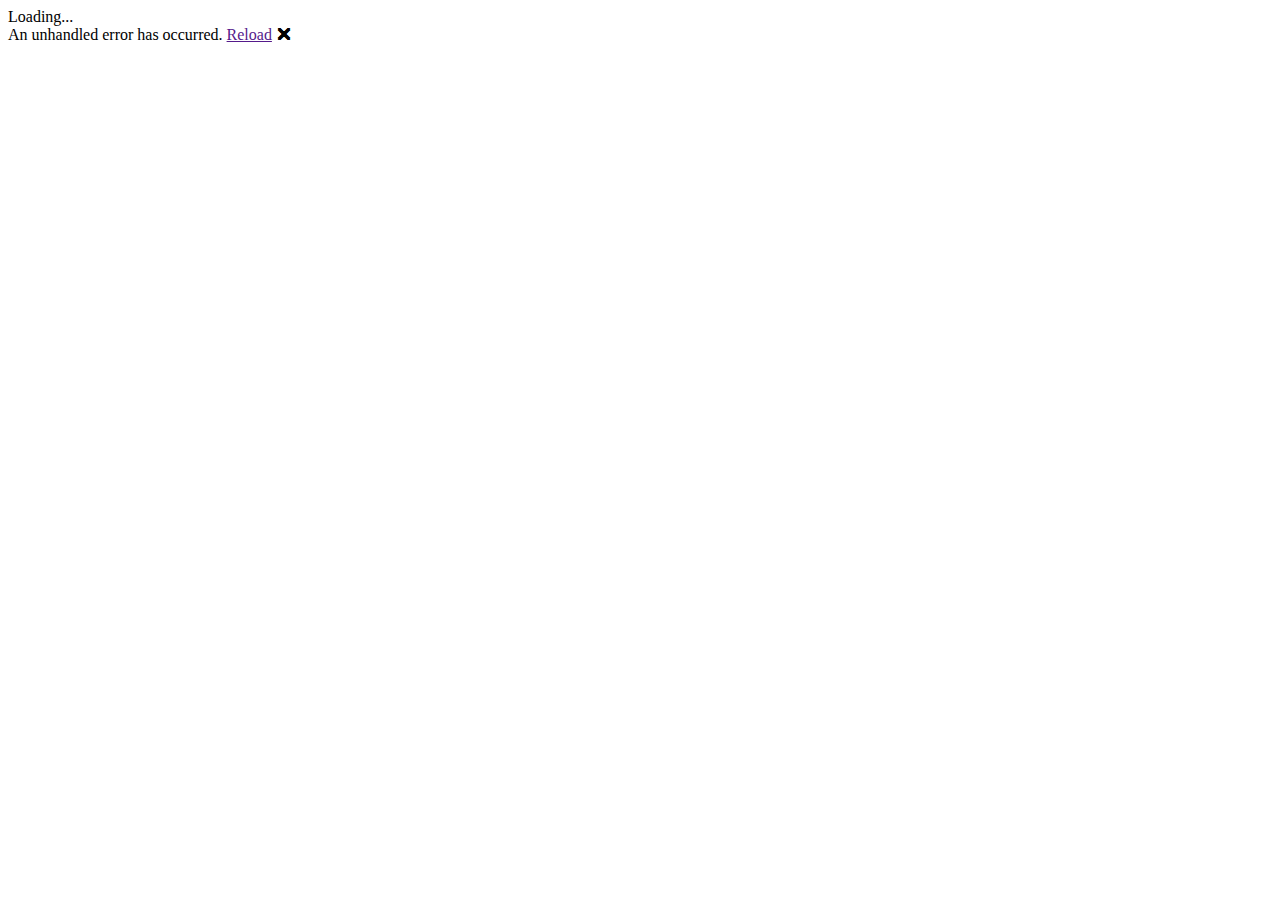
==== ProPWAShop.Web/ProPWAShop.Web.Client/wwwroot/index.html @ 5d2e7172 "AddSecondaryLibraries" ====
<!DOCTYPE html>
<html>

<head>
    <meta charset="utf-8" />
    <meta name="viewport" content="width=device-width, initial-scale=1.0, maximum-scale=1.0, user-scalable=no" />
    <title>PWAShop.Web.Client</title>
    <base href="/" />
    <link href="css/bootstrap/bootstrap.min.css" rel="stylesheet" />
    <link href="css/app.css" rel="stylesheet" />
    <link href="manifest.json" rel="manifest" />
    <link rel="apple-touch-icon" sizes="512x512" href="icon-512.png" />
</head>

<body>
    <app>Loading...</app>

    <div id="blazor-error-ui">
        An unhandled error has occurred.
        <a href="" class="reload">Reload</a>
        <a class="dismiss">🗙</a>
    </div>
    <script src="_framework/blazor.webassembly.js"></script>
    <script>navigator.serviceWorker.register('service-worker.js');</script>
</body>

</html>
---- ProPWAShop.Web/ProPWAShop.Web.Client/wwwroot/css/app.css ----
﻿@import url('open-iconic/font/css/open-iconic-bootstrap.min.css');

html, body {
    font-family: 'Helvetica Neue', Helvetica, Arial, sans-serif;
}

a, .btn-link {
    color: #0366d6;
}

.btn-primary {
    color: #fff;
    background-color: #1b6ec2;
    border-color: #1861ac;
}

app {
    position: relative;
    display: flex;
    flex-direction: column;
}

.top-row {
    height: 3.5rem;
    display: flex;
    align-items: center;
}

.main {
    flex: 1;
}

    .main .top-row {
        background-color: #f7f7f7;
        border-bottom: 1px solid #d6d5d5;
        justify-content: flex-end;
    }

        .main .top-row > a, .main .top-row .btn-link {
            white-space: nowrap;
            margin-left: 1.5rem;
        }

.main .top-row a:first-child {
    overflow: hidden;
    text-overflow: ellipsis;
}

.sidebar {
    background-image: linear-gradient(180deg, rgb(5, 39, 103) 0%, #3a0647 70%);
}

    .sidebar .top-row {
        background-color: rgba(0,0,0,0.4);
    }

    .sidebar .navbar-brand {
        font-size: 1.1rem;
    }

    .sidebar .oi {
        width: 2rem;
        font-size: 1.1rem;
        vertical-align: text-top;
        top: -2px;
    }

    .sidebar .nav-item {
        font-size: 0.9rem;
        padding-bottom: 0.5rem;
    }

        .sidebar .nav-item:first-of-type {
            padding-top: 1rem;
        }

        .sidebar .nav-item:last-of-type {
            padding-bottom: 1rem;
        }

        .sidebar .nav-item a {
            color: #d7d7d7;
            border-radius: 4px;
            height: 3rem;
            display: flex;
            align-items: center;
            line-height: 3rem;
        }

            .sidebar .nav-item a.active {
                background-color: rgba(255,255,255,0.25);
                color: white;
            }

            .sidebar .nav-item a:hover {
                background-color: rgba(255,255,255,0.1);
                color: white;
            }

.content {
    padding-top: 1.1rem;
}

.navbar-toggler {
    background-color: rgba(255, 255, 255, 0.1);
}

.valid.modified:not([type=checkbox]) {
    outline: 1px solid #26b050;
}

.invalid {
    outline: 1px solid red;
}

.validation-message {
    color: red;
}

#blazor-error-ui {
    background: lightyellow;
    bottom: 0;
    box-shadow: 0 -1px 2px rgba(0, 0, 0, 0.2);
    display: none;
    left: 0;
    padding: 0.6rem 1.25rem 0.7rem 1.25rem;
    position: fixed;
    width: 100%;
    z-index: 1000;
}

#blazor-error-ui .dismiss {
    cursor: pointer;
    position: absolute;
    right: 0.75rem;
    top: 0.5rem;
}

@media (max-width: 767.98px) {
    .main .top-row:not(.auth) {
        display: none;
    }

    .main .top-row.auth {
        justify-content: space-between;
    }

    .main .top-row a, .main .top-row .btn-link {
        margin-left: 0;
    }
}

@media (min-width: 768px) {
    app {
        flex-direction: row;
    }

    .sidebar {
        width: 250px;
        height: 100vh;
        position: sticky;
        top: 0;
    }

    .main .top-row {
        position: sticky;
        top: 0;
    }

    .main > div {
        padding-left: 2rem !important;
        padding-right: 1.5rem !important;
    }

    .navbar-toggler {
        display: none;
    }

    .sidebar .collapse {
        /* Never collapse the sidebar for wide screens */
        display: block;
    }
}
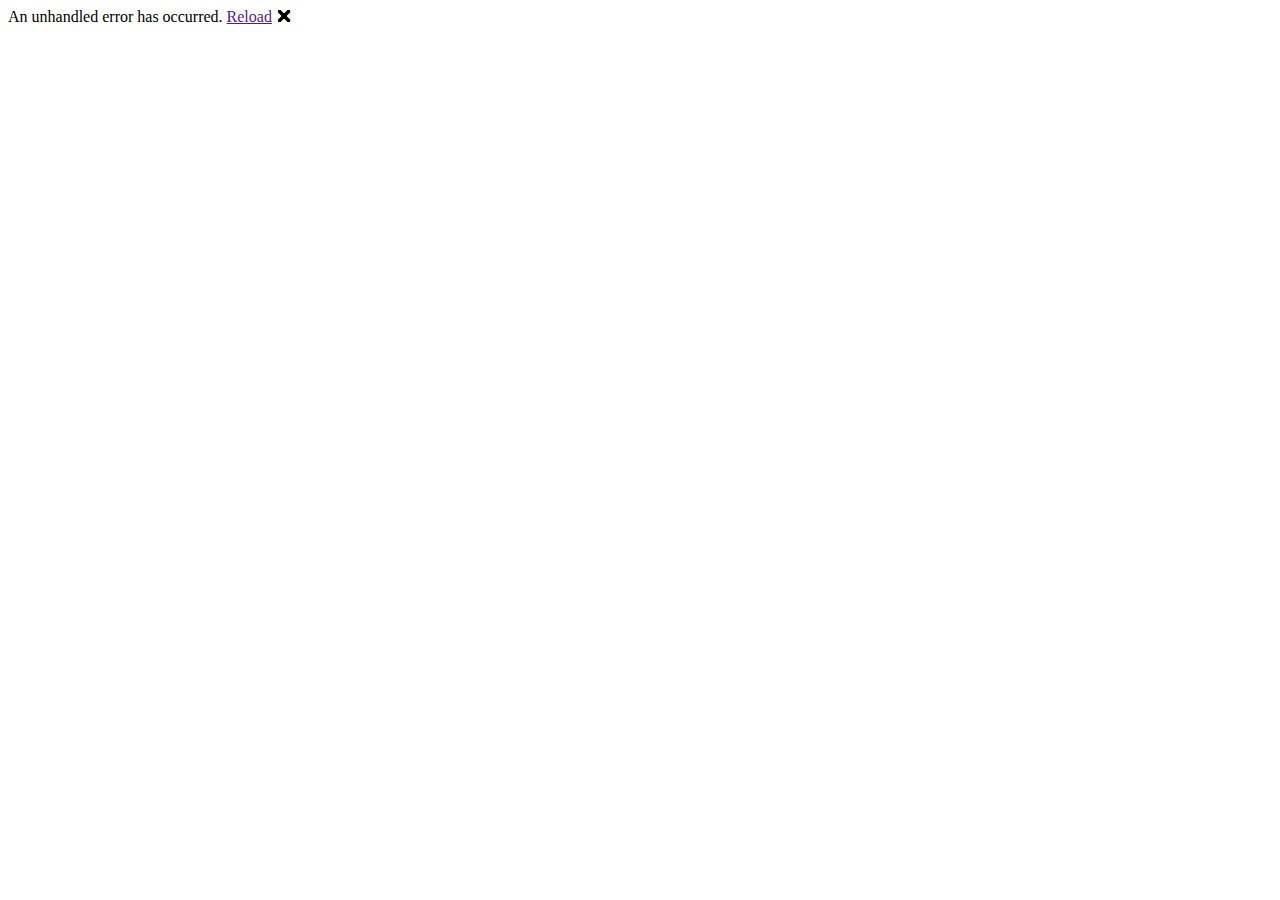
==== commit 144b8242: "Add Client" ====
--- a/ProPWAShop.Web/ProPWAShop.Web.Client/wwwroot/index.html
+++ b/ProPWAShop.Web/ProPWAShop.Web.Client/wwwroot/index.html
@@ -1,27 +1,57 @@
-<!DOCTYPE html>
+﻿<!DOCTYPE html>
 <html>
 
 <head>
     <meta charset="utf-8" />
+    <meta http-equiv="pragma" content="no-cache">
+    <meta http-equiv="cache-control" content="max-age=604800">
     <meta name="viewport" content="width=device-width, initial-scale=1.0, maximum-scale=1.0, user-scalable=no" />
-    <title>PWAShop.Web.Client</title>
+
+    <title>ProPWAShop</title>
+
+    <meta property="og:title" content="Купить семена овощей в Донецке ДНР.">
+    <meta property="og:site_name" content="Semky.ru">
+    <meta property="og:type" content="website">
+    <meta property="og:url" content="https://Semky.ru">
+    <meta property="og:description" content="Купить семена овощей в Донецке ДНР. Помидор, огурец, капуста,  бесплатная доставка, скидки. F1 Bejo, Манул, Гера">
+    <meta property="og:image" content="https://Semky.ru/icon-1024.png">
+
     <base href="/" />
-    <link href="css/bootstrap/bootstrap.min.css" rel="stylesheet" />
-    <link href="css/app.css" rel="stylesheet" />
+    <!--<script async="" src="https://www.google-analytics.com/analytics.js"></script>
+    <script type="text/javascript" async="" src="https://mc.yandex.ru/metrika/watch.js"></script>-->
+    <link href="css/bootstrap.css" rel="stylesheet" type="text/css" />
+    <link href="fonts/fontawesome/css/all.min.css" type="text/css" rel="stylesheet" />
+    <link href="css/ui.css" rel="stylesheet" type="text/css" />
+    <link href="css/loader.css" rel="stylesheet" type="text/css" />
+    <link href="css/responsive.css" rel="stylesheet" type="text/css" media="only screen and (max-width: 1200px)" />
+    <link href="_content/Blazored.Toast/blazored-toast.min.css" rel="stylesheet" />
+
     <link href="manifest.json" rel="manifest" />
-    <link rel="apple-touch-icon" sizes="512x512" href="icon-512.png" />
+    <link rel="apple-touch-icon" sizes="512x512" href="icon-1024.png" />
 </head>
 
 <body>
-    <app>Loading...</app>
+    <app>
+        <div class="loader-mask">
+            <div class="loader">
+                <div></div>
+                <div></div>
+            </div>
+        </div>
+    </app>
 
     <div id="blazor-error-ui">
         An unhandled error has occurred.
         <a href="" class="reload">Reload</a>
         <a class="dismiss">🗙</a>
     </div>
-    <script src="_framework/blazor.webassembly.js"></script>
+
+    <script src="_framework/blazor.webassembly.js" type="text/javascript"></script>
+    <script src="js/jquery-2.0.0.min.js" type="text/javascript"></script>
+    <script src="js/bootstrap.bundle.min.js" type="text/javascript"></script>
+    <script src="js/script.js" type="text/javascript"></script>
     <script>navigator.serviceWorker.register('service-worker.js');</script>
+
 </body>
 
 </html>
--- a/ProPWAShop.Web/ProPWAShop.Web.Client/wwwroot/fonts/fontawesome/css/all.min.css
+++ b/ProPWAShop.Web/ProPWAShop.Web.Client/wwwroot/fonts/fontawesome/css/all.min.css
@@ -0,0 +1,5 @@
+/*!
+ * Font Awesome Free 5.8.2 by @fontawesome - https://fontawesome.com
+ * License - https://fontawesome.com/license/free (Icons: CC BY 4.0, Fonts: SIL OFL 1.1, Code: MIT License)
+ */
+.fa,.fab,.fal,.far,.fas{-moz-osx-font-smoothing:grayscale;-webkit-font-smoothing:antialiased;display:inline-block;font-style:normal;font-variant:normal;text-rendering:auto;line-height:1}.fa-lg{font-size:1.33333em;line-height:.75em;vertical-align:-.0667em}.fa-xs{font-size:.75em}.fa-sm{font-size:.875em}.fa-1x{font-size:1em}.fa-2x{font-size:2em}.fa-3x{font-size:3em}.fa-4x{font-size:4em}.fa-5x{font-size:5em}.fa-6x{font-size:6em}.fa-7x{font-size:7em}.fa-8x{font-size:8em}.fa-9x{font-size:9em}.fa-10x{font-size:10em}.fa-fw{text-align:center;width:1.25em}.fa-ul{list-style-type:none;margin-left:2.5em;padding-left:0}.fa-ul>li{position:relative}.fa-li{left:-2em;position:absolute;text-align:center;width:2em;line-height:inherit}.fa-border{border:.08em solid #eee;border-radius:.1em;padding:.2em .25em .15em}.fa-pull-left{float:left}.fa-pull-right{float:right}.fa.fa-pull-left,.fab.fa-pull-left,.fal.fa-pull-left,.far.fa-pull-left,.fas.fa-pull-left{margin-right:.3em}.fa.fa-pull-right,.fab.fa-pull-right,.fal.fa-pull-right,.far.fa-pull-right,.fas.fa-pull-right{margin-left:.3em}.fa-spin{animation:fa-spin 2s infinite linear}.fa-pulse{animation:fa-spin 1s infinite steps(8)}@keyframes fa-spin{0%{transform:rotate(0deg)}to{transform:rotate(1turn)}}.fa-rotate-90{-ms-filter:"progid:DXImageTransform.Microsoft.BasicImage(rotation=1)";transform:rotate(90deg)}.fa-rotate-180{-ms-filter:"progid:DXImageTransform.Microsoft.BasicImage(rotation=2)";transform:rotate(180deg)}.fa-rotate-270{-ms-filter:"progid:DXImageTransform.Microsoft.BasicImage(rotation=3)";transform:rotate(270deg)}.fa-flip-horizontal{-ms-filter:"progid:DXImageTransform.Microsoft.BasicImage(rotation=0, mirror=1)";transform:scaleX(-1)}.fa-flip-vertical{transform:scaleY(-1)}.fa-flip-both,.fa-flip-horizontal.fa-flip-vertical,.fa-flip-vertical{-ms-filter:"progid:DXImageTransform.Microsoft.BasicImage(rotation=2, mirror=1)"}.fa-flip-both,.fa-flip-horizontal.fa-flip-vertical{transform:scale(-1)}:root .fa-flip-both,:root .fa-flip-horizontal,:root .fa-flip-vertical,:root .fa-rotate-90,:root .fa-rotate-180,:root .fa-rotate-270{filter:none}.fa-stack{display:inline-block;height:2em;line-height:2em;position:relative;vertical-align:middle;width:2.5em}.fa-stack-1x,.fa-stack-2x{left:0;position:absolute;text-align:center;width:100%}.fa-stack-1x{line-height:inherit}.fa-stack-2x{font-size:2em}.fa-inverse{color:#fff}.fa-500px:before{content:"\f26e"}.fa-accessible-icon:before{content:"\f368"}.fa-accusoft:before{content:"\f369"}.fa-acquisitions-incorporated:before{content:"\f6af"}.fa-ad:before{content:"\f641"}.fa-address-book:before{content:"\f2b9"}.fa-address-card:before{content:"\f2bb"}.fa-adjust:before{content:"\f042"}.fa-adn:before{content:"\f170"}.fa-adobe:before{content:"\f778"}.fa-adversal:before{content:"\f36a"}.fa-affiliatetheme:before{content:"\f36b"}.fa-air-freshener:before{content:"\f5d0"}.fa-airbnb:before{content:"\f834"}.fa-algolia:before{content:"\f36c"}.fa-align-center:before{content:"\f037"}.fa-align-justify:before{content:"\f039"}.fa-align-left:before{content:"\f036"}.fa-align-right:before{content:"\f038"}.fa-alipay:before{content:"\f642"}.fa-allergies:before{content:"\f461"}.fa-amazon:before{content:"\f270"}.fa-amazon-pay:before{content:"\f42c"}.fa-ambulance:before{content:"\f0f9"}.fa-american-sign-language-interpreting:before{content:"\f2a3"}.fa-amilia:before{content:"\f36d"}.fa-anchor:before{content:"\f13d"}.fa-android:before{content:"\f17b"}.fa-angellist:before{content:"\f209"}.fa-angle-double-down:before{content:"\f103"}.fa-angle-double-left:before{content:"\f100"}.fa-angle-double-right:before{content:"\f101"}.fa-angle-double-up:before{content:"\f102"}.fa-angle-down:before{content:"\f107"}.fa-angle-left:before{content:"\f104"}.fa-angle-right:before{content:"\f105"}.fa-angle-up:before{content:"\f106"}.fa-angry:before{content:"\f556"}.fa-angrycreative:before{content:"\f36e"}.fa-angular:before{content:"\f420"}.fa-ankh:before{content:"\f644"}.fa-app-store:before{content:"\f36f"}.fa-app-store-ios:before{content:"\f370"}.fa-apper:before{content:"\f371"}.fa-apple:before{content:"\f179"}.fa-apple-alt:before{content:"\f5d1"}.fa-apple-pay:before{content:"\f415"}.fa-archive:before{content:"\f187"}.fa-archway:before{content:"\f557"}.fa-arrow-alt-circle-down:before{content:"\f358"}.fa-arrow-alt-circle-left:before{content:"\f359"}.fa-arrow-alt-circle-right:before{content:"\f35a"}.fa-arrow-alt-circle-up:before{content:"\f35b"}.fa-arrow-circle-down:before{content:"\f0ab"}.fa-arrow-circle-left:before{content:"\f0a8"}.fa-arrow-circle-right:before{content:"\f0a9"}.fa-arrow-circle-up:before{content:"\f0aa"}.fa-arrow-down:before{content:"\f063"}.fa-arrow-left:before{content:"\f060"}.fa-arrow-right:before{content:"\f061"}.fa-arrow-up:before{content:"\f062"}.fa-arrows-alt:before{content:"\f0b2"}.fa-arrows-alt-h:before{content:"\f337"}.fa-arrows-alt-v:before{content:"\f338"}.fa-artstation:before{content:"\f77a"}.fa-assistive-listening-systems:before{content:"\f2a2"}.fa-asterisk:before{content:"\f069"}.fa-asymmetrik:before{content:"\f372"}.fa-at:before{content:"\f1fa"}.fa-atlas:before{content:"\f558"}.fa-atlassian:before{content:"\f77b"}.fa-atom:before{content:"\f5d2"}.fa-audible:before{content:"\f373"}.fa-audio-description:before{content:"\f29e"}.fa-autoprefixer:before{content:"\f41c"}.fa-avianex:before{content:"\f374"}.fa-aviato:before{content:"\f421"}.fa-award:before{content:"\f559"}.fa-aws:before{content:"\f375"}.fa-baby:before{content:"\f77c"}.fa-baby-carriage:before{content:"\f77d"}.fa-backspace:before{content:"\f55a"}.fa-backward:before{content:"\f04a"}.fa-bacon:before{content:"\f7e5"}.fa-balance-scale:before{content:"\f24e"}.fa-ban:before{content:"\f05e"}.fa-band-aid:before{content:"\f462"}.fa-bandcamp:before{content:"\f2d5"}.fa-barcode:before{content:"\f02a"}.fa-bars:before{content:"\f0c9"}.fa-baseball-ball:before{content:"\f433"}.fa-basketball-ball:before{content:"\f434"}.fa-bath:before{content:"\f2cd"}.fa-battery-empty:before{content:"\f244"}.fa-battery-full:before{content:"\f240"}.fa-battery-half:before{content:"\f242"}.fa-battery-quarter:before{content:"\f243"}.fa-battery-three-quarters:before{content:"\f241"}.fa-battle-net:before{content:"\f835"}.fa-bed:before{content:"\f236"}.fa-beer:before{content:"\f0fc"}.fa-behance:before{content:"\f1b4"}.fa-behance-square:before{content:"\f1b5"}.fa-bell:before{content:"\f0f3"}.fa-bell-slash:before{content:"\f1f6"}.fa-bezier-curve:before{content:"\f55b"}.fa-bible:before{content:"\f647"}.fa-bicycle:before{content:"\f206"}.fa-bimobject:before{content:"\f378"}.fa-binoculars:before{content:"\f1e5"}.fa-biohazard:before{content:"\f780"}.fa-birthday-cake:before{content:"\f1fd"}.fa-bitbucket:before{content:"\f171"}.fa-bitcoin:before{content:"\f379"}.fa-bity:before{content:"\f37a"}.fa-black-tie:before{content:"\f27e"}.fa-blackberry:before{content:"\f37b"}.fa-blender:before{content:"\f517"}.fa-blender-phone:before{content:"\f6b6"}.fa-blind:before{content:"\f29d"}.fa-blog:before{content:"\f781"}.fa-blogger:before{content:"\f37c"}.fa-blogger-b:before{content:"\f37d"}.fa-bluetooth:before{content:"\f293"}.fa-bluetooth-b:before{content:"\f294"}.fa-bold:before{content:"\f032"}.fa-bolt:before{content:"\f0e7"}.fa-bomb:before{content:"\f1e2"}.fa-bone:before{content:"\f5d7"}.fa-bong:before{content:"\f55c"}.fa-book:before{content:"\f02d"}.fa-book-dead:before{content:"\f6b7"}.fa-book-medical:before{content:"\f7e6"}.fa-book-open:before{content:"\f518"}.fa-book-reader:before{content:"\f5da"}.fa-bookmark:before{content:"\f02e"}.fa-bootstrap:before{content:"\f836"}.fa-bowling-ball:before{content:"\f436"}.fa-box:before{content:"\f466"}.fa-box-open:before{content:"\f49e"}.fa-boxes:before{content:"\f468"}.fa-braille:before{content:"\f2a1"}.fa-brain:before{content:"\f5dc"}.fa-bread-slice:before{content:"\f7ec"}.fa-briefcase:before{content:"\f0b1"}.fa-briefcase-medical:before{content:"\f469"}.fa-broadcast-tower:before{content:"\f519"}.fa-broom:before{content:"\f51a"}.fa-brush:before{content:"\f55d"}.fa-btc:before{content:"\f15a"}.fa-buffer:before{content:"\f837"}.fa-bug:before{content:"\f188"}.fa-building:before{content:"\f1ad"}.fa-bullhorn:before{content:"\f0a1"}.fa-bullseye:before{content:"\f140"}.fa-burn:before{content:"\f46a"}.fa-buromobelexperte:before{content:"\f37f"}.fa-bus:before{content:"\f207"}.fa-bus-alt:before{content:"\f55e"}.fa-business-time:before{content:"\f64a"}.fa-buysellads:before{content:"\f20d"}.fa-calculator:before{content:"\f1ec"}.fa-calendar:before{content:"\f133"}.fa-calendar-alt:before{content:"\f073"}.fa-calendar-check:before{content:"\f274"}.fa-calendar-day:before{content:"\f783"}.fa-calendar-minus:before{content:"\f272"}.fa-calendar-plus:before{content:"\f271"}.fa-calendar-times:before{content:"\f273"}.fa-calendar-week:before{content:"\f784"}.fa-camera:before{content:"\f030"}.fa-camera-retro:before{content:"\f083"}.fa-campground:before{content:"\f6bb"}.fa-canadian-maple-leaf:before{content:"\f785"}.fa-candy-cane:before{content:"\f786"}.fa-cannabis:before{content:"\f55f"}.fa-capsules:before{content:"\f46b"}.fa-car:before{content:"\f1b9"}.fa-car-alt:before{content:"\f5de"}.fa-car-battery:before{content:"\f5df"}.fa-car-crash:before{content:"\f5e1"}.fa-car-side:before{content:"\f5e4"}.fa-caret-down:before{content:"\f0d7"}.fa-caret-left:before{content:"\f0d9"}.fa-caret-right:before{content:"\f0da"}.fa-caret-square-down:before{content:"\f150"}.fa-caret-square-left:before{content:"\f191"}.fa-caret-square-right:before{content:"\f152"}.fa-caret-square-up:before{content:"\f151"}.fa-caret-up:before{content:"\f0d8"}.fa-carrot:before{content:"\f787"}.fa-cart-arrow-down:before{content:"\f218"}.fa-cart-plus:before{content:"\f217"}.fa-cash-register:before{content:"\f788"}.fa-cat:before{content:"\f6be"}.fa-cc-amazon-pay:before{content:"\f42d"}.fa-cc-amex:before{content:"\f1f3"}.fa-cc-apple-pay:before{content:"\f416"}.fa-cc-diners-club:before{content:"\f24c"}.fa-cc-discover:before{content:"\f1f2"}.fa-cc-jcb:before{content:"\f24b"}.fa-cc-mastercard:before{content:"\f1f1"}.fa-cc-paypal:before{content:"\f1f4"}.fa-cc-stripe:before{content:"\f1f5"}.fa-cc-visa:before{content:"\f1f0"}.fa-centercode:before{content:"\f380"}.fa-centos:before{content:"\f789"}.fa-certificate:before{content:"\f0a3"}.fa-chair:before{content:"\f6c0"}.fa-chalkboard:before{content:"\f51b"}.fa-chalkboard-teacher:before{content:"\f51c"}.fa-charging-station:before{content:"\f5e7"}.fa-chart-area:before{content:"\f1fe"}.fa-chart-bar:before{content:"\f080"}.fa-chart-line:before{content:"\f201"}.fa-chart-pie:before{content:"\f200"}.fa-check:before{content:"\f00c"}.fa-check-circle:before{content:"\f058"}.fa-check-double:before{content:"\f560"}.fa-check-square:before{content:"\f14a"}.fa-cheese:before{content:"\f7ef"}.fa-chess:before{content:"\f439"}.fa-chess-bishop:before{content:"\f43a"}.fa-chess-board:before{content:"\f43c"}.fa-chess-king:before{content:"\f43f"}.fa-chess-knight:before{content:"\f441"}.fa-chess-pawn:before{content:"\f443"}.fa-chess-queen:before{content:"\f445"}.fa-chess-rook:before{content:"\f447"}.fa-chevron-circle-down:before{content:"\f13a"}.fa-chevron-circle-left:before{content:"\f137"}.fa-chevron-circle-right:before{content:"\f138"}.fa-chevron-circle-up:before{content:"\f139"}.fa-chevron-down:before{content:"\f078"}.fa-chevron-left:before{content:"\f053"}.fa-chevron-right:before{content:"\f054"}.fa-chevron-up:before{content:"\f077"}.fa-child:before{content:"\f1ae"}.fa-chrome:before{content:"\f268"}.fa-chromecast:before{content:"\f838"}.fa-church:before{content:"\f51d"}.fa-circle:before{content:"\f111"}.fa-circle-notch:before{content:"\f1ce"}.fa-city:before{content:"\f64f"}.fa-clinic-medical:before{content:"\f7f2"}.fa-clipboard:before{content:"\f328"}.fa-clipboard-check:before{content:"\f46c"}.fa-clipboard-list:before{content:"\f46d"}.fa-clock:before{content:"\f017"}.fa-clone:before{content:"\f24d"}.fa-closed-captioning:before{content:"\f20a"}.fa-cloud:before{content:"\f0c2"}.fa-cloud-download-alt:before{content:"\f381"}.fa-cloud-meatball:before{content:"\f73b"}.fa-cloud-moon:before{content:"\f6c3"}.fa-cloud-moon-rain:before{content:"\f73c"}.fa-cloud-rain:before{content:"\f73d"}.fa-cloud-showers-heavy:before{content:"\f740"}.fa-cloud-sun:before{content:"\f6c4"}.fa-cloud-sun-rain:before{content:"\f743"}.fa-cloud-upload-alt:before{content:"\f382"}.fa-cloudscale:before{content:"\f383"}.fa-cloudsmith:before{content:"\f384"}.fa-cloudversify:before{content:"\f385"}.fa-cocktail:before{content:"\f561"}.fa-code:before{content:"\f121"}.fa-code-branch:before{content:"\f126"}.fa-codepen:before{content:"\f1cb"}.fa-codiepie:before{content:"\f284"}.fa-coffee:before{content:"\f0f4"}.fa-cog:before{content:"\f013"}.fa-cogs:before{content:"\f085"}.fa-coins:before{content:"\f51e"}.fa-columns:before{content:"\f0db"}.fa-comment:before{content:"\f075"}.fa-comment-alt:before{content:"\f27a"}.fa-comment-dollar:before{content:"\f651"}.fa-comment-dots:before{content:"\f4ad"}.fa-comment-medical:before{content:"\f7f5"}.fa-comment-slash:before{content:"\f4b3"}.fa-comments:before{content:"\f086"}.fa-comments-dollar:before{content:"\f653"}.fa-compact-disc:before{content:"\f51f"}.fa-compass:before{content:"\f14e"}.fa-compress:before{content:"\f066"}.fa-compress-arrows-alt:before{content:"\f78c"}.fa-concierge-bell:before{content:"\f562"}.fa-confluence:before{content:"\f78d"}.fa-connectdevelop:before{content:"\f20e"}.fa-contao:before{content:"\f26d"}.fa-cookie:before{content:"\f563"}.fa-cookie-bite:before{content:"\f564"}.fa-copy:before{content:"\f0c5"}.fa-copyright:before{content:"\f1f9"}.fa-couch:before{content:"\f4b8"}.fa-cpanel:before{content:"\f388"}.fa-creative-commons:before{content:"\f25e"}.fa-creative-commons-by:before{content:"\f4e7"}.fa-creative-commons-nc:before{content:"\f4e8"}.fa-creative-commons-nc-eu:before{content:"\f4e9"}.fa-creative-commons-nc-jp:before{content:"\f4ea"}.fa-creative-commons-nd:before{content:"\f4eb"}.fa-creative-commons-pd:before{content:"\f4ec"}.fa-creative-commons-pd-alt:before{content:"\f4ed"}.fa-creative-commons-remix:before{content:"\f4ee"}.fa-creative-commons-sa:before{content:"\f4ef"}.fa-creative-commons-sampling:before{content:"\f4f0"}.fa-creative-commons-sampling-plus:before{content:"\f4f1"}.fa-creative-commons-share:before{content:"\f4f2"}.fa-creative-commons-zero:before{content:"\f4f3"}.fa-credit-card:before{content:"\f09d"}.fa-critical-role:before{content:"\f6c9"}.fa-crop:before{content:"\f125"}.fa-crop-alt:before{content:"\f565"}.fa-cross:before{content:"\f654"}.fa-crosshairs:before{content:"\f05b"}.fa-crow:before{content:"\f520"}.fa-crown:before{content:"\f521"}.fa-crutch:before{content:"\f7f7"}.fa-css3:before{content:"\f13c"}.fa-css3-alt:before{content:"\f38b"}.fa-cube:before{content:"\f1b2"}.fa-cubes:before{content:"\f1b3"}.fa-cut:before{content:"\f0c4"}.fa-cuttlefish:before{content:"\f38c"}.fa-d-and-d:before{content:"\f38d"}.fa-d-and-d-beyond:before{content:"\f6ca"}.fa-dashcube:before{content:"\f210"}.fa-database:before{content:"\f1c0"}.fa-deaf:before{content:"\f2a4"}.fa-delicious:before{content:"\f1a5"}.fa-democrat:before{content:"\f747"}.fa-deploydog:before{content:"\f38e"}.fa-deskpro:before{content:"\f38f"}.fa-desktop:before{content:"\f108"}.fa-dev:before{content:"\f6cc"}.fa-deviantart:before{content:"\f1bd"}.fa-dharmachakra:before{content:"\f655"}.fa-dhl:before{content:"\f790"}.fa-diagnoses:before{content:"\f470"}.fa-diaspora:before{content:"\f791"}.fa-dice:before{content:"\f522"}.fa-dice-d20:before{content:"\f6cf"}.fa-dice-d6:before{content:"\f6d1"}.fa-dice-five:before{content:"\f523"}.fa-dice-four:before{content:"\f524"}.fa-dice-one:before{content:"\f525"}.fa-dice-six:before{content:"\f526"}.fa-dice-three:before{content:"\f527"}.fa-dice-two:before{content:"\f528"}.fa-digg:before{content:"\f1a6"}.fa-digital-ocean:before{content:"\f391"}.fa-digital-tachograph:before{content:"\f566"}.fa-directions:before{content:"\f5eb"}.fa-discord:before{content:"\f392"}.fa-discourse:before{content:"\f393"}.fa-divide:before{content:"\f529"}.fa-dizzy:before{content:"\f567"}.fa-dna:before{content:"\f471"}.fa-dochub:before{content:"\f394"}.fa-docker:before{content:"\f395"}.fa-dog:before{content:"\f6d3"}.fa-dollar-sign:before{content:"\f155"}.fa-dolly:before{content:"\f472"}.fa-dolly-flatbed:before{content:"\f474"}.fa-donate:before{content:"\f4b9"}.fa-door-closed:before{content:"\f52a"}.fa-door-open:before{content:"\f52b"}.fa-dot-circle:before{content:"\f192"}.fa-dove:before{content:"\f4ba"}.fa-download:before{content:"\f019"}.fa-draft2digital:before{content:"\f396"}.fa-drafting-compass:before{content:"\f568"}.fa-dragon:before{content:"\f6d5"}.fa-draw-polygon:before{content:"\f5ee"}.fa-dribbble:before{content:"\f17d"}.fa-dribbble-square:before{content:"\f397"}.fa-dropbox:before{content:"\f16b"}.fa-drum:before{content:"\f569"}.fa-drum-steelpan:before{content:"\f56a"}.fa-drumstick-bite:before{content:"\f6d7"}.fa-drupal:before{content:"\f1a9"}.fa-dumbbell:before{content:"\f44b"}.fa-dumpster:before{content:"\f793"}.fa-dumpster-fire:before{content:"\f794"}.fa-dungeon:before{content:"\f6d9"}.fa-dyalog:before{content:"\f399"}.fa-earlybirds:before{content:"\f39a"}.fa-ebay:before{content:"\f4f4"}.fa-edge:before{content:"\f282"}.fa-edit:before{content:"\f044"}.fa-egg:before{content:"\f7fb"}.fa-eject:before{content:"\f052"}.fa-elementor:before{content:"\f430"}.fa-ellipsis-h:before{content:"\f141"}.fa-ellipsis-v:before{content:"\f142"}.fa-ello:before{content:"\f5f1"}.fa-ember:before{content:"\f423"}.fa-empire:before{content:"\f1d1"}.fa-envelope:before{content:"\f0e0"}.fa-envelope-open:before{content:"\f2b6"}.fa-envelope-open-text:before{content:"\f658"}.fa-envelope-square:before{content:"\f199"}.fa-envira:before{content:"\f299"}.fa-equals:before{content:"\f52c"}.fa-eraser:before{content:"\f12d"}.fa-erlang:before{content:"\f39d"}.fa-ethereum:before{content:"\f42e"}.fa-ethernet:before{content:"\f796"}.fa-etsy:before{content:"\f2d7"}.fa-euro-sign:before{content:"\f153"}.fa-evernote:before{content:"\f839"}.fa-exchange-alt:before{content:"\f362"}.fa-exclamation:before{content:"\f12a"}.fa-exclamation-circle:before{content:"\f06a"}.fa-exclamation-triangle:before{content:"\f071"}.fa-expand:before{content:"\f065"}.fa-expand-arrows-alt:before{content:"\f31e"}.fa-expeditedssl:before{content:"\f23e"}.fa-external-link-alt:before{content:"\f35d"}.fa-external-link-square-alt:before{content:"\f360"}.fa-eye:before{content:"\f06e"}.fa-eye-dropper:before{content:"\f1fb"}.fa-eye-slash:before{content:"\f070"}.fa-facebook:before{content:"\f09a"}.fa-facebook-f:before{content:"\f39e"}.fa-facebook-messenger:before{content:"\f39f"}.fa-facebook-square:before{content:"\f082"}.fa-fantasy-flight-games:before{content:"\f6dc"}.fa-fast-backward:before{content:"\f049"}.fa-fast-forward:before{content:"\f050"}.fa-fax:before{content:"\f1ac"}.fa-feather:before{content:"\f52d"}.fa-feather-alt:before{content:"\f56b"}.fa-fedex:before{content:"\f797"}.fa-fedora:before{content:"\f798"}.fa-female:before{content:"\f182"}.fa-fighter-jet:before{content:"\f0fb"}.fa-figma:before{content:"\f799"}.fa-file:before{content:"\f15b"}.fa-file-alt:before{content:"\f15c"}.fa-file-archive:before{content:"\f1c6"}.fa-file-audio:before{content:"\f1c7"}.fa-file-code:before{content:"\f1c9"}.fa-file-contract:before{content:"\f56c"}.fa-file-csv:before{content:"\f6dd"}.fa-file-download:before{content:"\f56d"}.fa-file-excel:before{content:"\f1c3"}.fa-file-export:before{content:"\f56e"}.fa-file-image:before{content:"\f1c5"}.fa-file-import:before{content:"\f56f"}.fa-file-invoice:before{content:"\f570"}.fa-file-invoice-dollar:before{content:"\f571"}.fa-file-medical:before{content:"\f477"}.fa-file-medical-alt:before{content:"\f478"}.fa-file-pdf:before{content:"\f1c1"}.fa-file-powerpoint:before{content:"\f1c4"}.fa-file-prescription:before{content:"\f572"}.fa-file-signature:before{content:"\f573"}.fa-file-upload:before{content:"\f574"}.fa-file-video:before{content:"\f1c8"}.fa-file-word:before{content:"\f1c2"}.fa-fill:before{content:"\f575"}.fa-fill-drip:before{content:"\f576"}.fa-film:before{content:"\f008"}.fa-filter:before{content:"\f0b0"}.fa-fingerprint:before{content:"\f577"}.fa-fire:before{content:"\f06d"}.fa-fire-alt:before{content:"\f7e4"}.fa-fire-extinguisher:before{content:"\f134"}.fa-firefox:before{content:"\f269"}.fa-first-aid:before{content:"\f479"}.fa-first-order:before{content:"\f2b0"}.fa-first-order-alt:before{content:"\f50a"}.fa-firstdraft:before{content:"\f3a1"}.fa-fish:before{content:"\f578"}.fa-fist-raised:before{content:"\f6de"}.fa-flag:before{content:"\f024"}.fa-flag-checkered:before{content:"\f11e"}.fa-flag-usa:before{content:"\f74d"}.fa-flask:before{content:"\f0c3"}.fa-flickr:before{content:"\f16e"}.fa-flipboard:before{content:"\f44d"}.fa-flushed:before{content:"\f579"}.fa-fly:before{content:"\f417"}.fa-folder:before{content:"\f07b"}.fa-folder-minus:before{content:"\f65d"}.fa-folder-open:before{content:"\f07c"}.fa-folder-plus:before{content:"\f65e"}.fa-font:before{content:"\f031"}.fa-font-awesome:before{content:"\f2b4"}.fa-font-awesome-alt:before{content:"\f35c"}.fa-font-awesome-flag:before{content:"\f425"}.fa-font-awesome-logo-full:before{content:"\f4e6"}.fa-fonticons:before{content:"\f280"}.fa-fonticons-fi:before{content:"\f3a2"}.fa-football-ball:before{content:"\f44e"}.fa-fort-awesome:before{content:"\f286"}.fa-fort-awesome-alt:before{content:"\f3a3"}.fa-forumbee:before{content:"\f211"}.fa-forward:before{content:"\f04e"}.fa-foursquare:before{content:"\f180"}.fa-free-code-camp:before{content:"\f2c5"}.fa-freebsd:before{content:"\f3a4"}.fa-frog:before{content:"\f52e"}.fa-frown:before{content:"\f119"}.fa-frown-open:before{content:"\f57a"}.fa-fulcrum:before{content:"\f50b"}.fa-funnel-dollar:before{content:"\f662"}.fa-futbol:before{content:"\f1e3"}.fa-galactic-republic:before{content:"\f50c"}.fa-galactic-senate:before{content:"\f50d"}.fa-gamepad:before{content:"\f11b"}.fa-gas-pump:before{content:"\f52f"}.fa-gavel:before{content:"\f0e3"}.fa-gem:before{content:"\f3a5"}.fa-genderless:before{content:"\f22d"}.fa-get-pocket:before{content:"\f265"}.fa-gg:before{content:"\f260"}.fa-gg-circle:before{content:"\f261"}.fa-ghost:before{content:"\f6e2"}.fa-gift:before{content:"\f06b"}.fa-gifts:before{content:"\f79c"}.fa-git:before{content:"\f1d3"}.fa-git-alt:before{content:"\f841"}.fa-git-square:before{content:"\f1d2"}.fa-github:before{content:"\f09b"}.fa-github-alt:before{content:"\f113"}.fa-github-square:before{content:"\f092"}.fa-gitkraken:before{content:"\f3a6"}.fa-gitlab:before{content:"\f296"}.fa-gitter:before{content:"\f426"}.fa-glass-cheers:before{content:"\f79f"}.fa-glass-martini:before{content:"\f000"}.fa-glass-martini-alt:before{content:"\f57b"}.fa-glass-whiskey:before{content:"\f7a0"}.fa-glasses:before{content:"\f530"}.fa-glide:before{content:"\f2a5"}.fa-glide-g:before{content:"\f2a6"}.fa-globe:before{content:"\f0ac"}.fa-globe-africa:before{content:"\f57c"}.fa-globe-americas:before{content:"\f57d"}.fa-globe-asia:before{content:"\f57e"}.fa-globe-europe:before{content:"\f7a2"}.fa-gofore:before{content:"\f3a7"}.fa-golf-ball:before{content:"\f450"}.fa-goodreads:before{content:"\f3a8"}.fa-goodreads-g:before{content:"\f3a9"}.fa-google:before{content:"\f1a0"}.fa-google-drive:before{content:"\f3aa"}.fa-google-play:before{content:"\f3ab"}.fa-google-plus:before{content:"\f2b3"}.fa-google-plus-g:before{content:"\f0d5"}.fa-google-plus-square:before{content:"\f0d4"}.fa-google-wallet:before{content:"\f1ee"}.fa-gopuram:before{content:"\f664"}.fa-graduation-cap:before{content:"\f19d"}.fa-gratipay:before{content:"\f184"}.fa-grav:before{content:"\f2d6"}.fa-greater-than:before{content:"\f531"}.fa-greater-than-equal:before{content:"\f532"}.fa-grimace:before{content:"\f57f"}.fa-grin:before{content:"\f580"}.fa-grin-alt:before{content:"\f581"}.fa-grin-beam:before{content:"\f582"}.fa-grin-beam-sweat:before{content:"\f583"}.fa-grin-hearts:before{content:"\f584"}.fa-grin-squint:before{content:"\f585"}.fa-grin-squint-tears:before{content:"\f586"}.fa-grin-stars:before{content:"\f587"}.fa-grin-tears:before{content:"\f588"}.fa-grin-tongue:before{content:"\f589"}.fa-grin-tongue-squint:before{content:"\f58a"}.fa-grin-tongue-wink:before{content:"\f58b"}.fa-grin-wink:before{content:"\f58c"}.fa-grip-horizontal:before{content:"\f58d"}.fa-grip-lines:before{content:"\f7a4"}.fa-grip-lines-vertical:before{content:"\f7a5"}.fa-grip-vertical:before{content:"\f58e"}.fa-gripfire:before{content:"\f3ac"}.fa-grunt:before{content:"\f3ad"}.fa-guitar:before{content:"\f7a6"}.fa-gulp:before{content:"\f3ae"}.fa-h-square:before{content:"\f0fd"}.fa-hacker-news:before{content:"\f1d4"}.fa-hacker-news-square:before{content:"\f3af"}.fa-hackerrank:before{content:"\f5f7"}.fa-hamburger:before{content:"\f805"}.fa-hammer:before{content:"\f6e3"}.fa-hamsa:before{content:"\f665"}.fa-hand-holding:before{content:"\f4bd"}.fa-hand-holding-heart:before{content:"\f4be"}.fa-hand-holding-usd:before{content:"\f4c0"}.fa-hand-lizard:before{content:"\f258"}.fa-hand-middle-finger:before{content:"\f806"}.fa-hand-paper:before{content:"\f256"}.fa-hand-peace:before{content:"\f25b"}.fa-hand-point-down:before{content:"\f0a7"}.fa-hand-point-left:before{content:"\f0a5"}.fa-hand-point-right:before{content:"\f0a4"}.fa-hand-point-up:before{content:"\f0a6"}.fa-hand-pointer:before{content:"\f25a"}.fa-hand-rock:before{content:"\f255"}.fa-hand-scissors:before{content:"\f257"}.fa-hand-spock:before{content:"\f259"}.fa-hands:before{content:"\f4c2"}.fa-hands-helping:before{content:"\f4c4"}.fa-handshake:before{content:"\f2b5"}.fa-hanukiah:before{content:"\f6e6"}.fa-hard-hat:before{content:"\f807"}.fa-hashtag:before{content:"\f292"}.fa-hat-wizard:before{content:"\f6e8"}.fa-haykal:before{content:"\f666"}.fa-hdd:before{content:"\f0a0"}.fa-heading:before{content:"\f1dc"}.fa-headphones:before{content:"\f025"}.fa-headphones-alt:before{content:"\f58f"}.fa-headset:before{content:"\f590"}.fa-heart:before{content:"\f004"}.fa-heart-broken:before{content:"\f7a9"}.fa-heartbeat:before{content:"\f21e"}.fa-helicopter:before{content:"\f533"}.fa-highlighter:before{content:"\f591"}.fa-hiking:before{content:"\f6ec"}.fa-hippo:before{content:"\f6ed"}.fa-hips:before{content:"\f452"}.fa-hire-a-helper:before{content:"\f3b0"}.fa-history:before{content:"\f1da"}.fa-hockey-puck:before{content:"\f453"}.fa-holly-berry:before{content:"\f7aa"}.fa-home:before{content:"\f015"}.fa-hooli:before{content:"\f427"}.fa-hornbill:before{content:"\f592"}.fa-horse:before{content:"\f6f0"}.fa-horse-head:before{content:"\f7ab"}.fa-hospital:before{content:"\f0f8"}.fa-hospital-alt:before{content:"\f47d"}.fa-hospital-symbol:before{content:"\f47e"}.fa-hot-tub:before{content:"\f593"}.fa-hotdog:before{content:"\f80f"}.fa-hotel:before{content:"\f594"}.fa-hotjar:before{content:"\f3b1"}.fa-hourglass:before{content:"\f254"}.fa-hourglass-end:before{content:"\f253"}.fa-hourglass-half:before{content:"\f252"}.fa-hourglass-start:before{content:"\f251"}.fa-house-damage:before{content:"\f6f1"}.fa-houzz:before{content:"\f27c"}.fa-hryvnia:before{content:"\f6f2"}.fa-html5:before{content:"\f13b"}.fa-hubspot:before{content:"\f3b2"}.fa-i-cursor:before{content:"\f246"}.fa-ice-cream:before{content:"\f810"}.fa-icicles:before{content:"\f7ad"}.fa-id-badge:before{content:"\f2c1"}.fa-id-card:before{content:"\f2c2"}.fa-id-card-alt:before{content:"\f47f"}.fa-igloo:before{content:"\f7ae"}.fa-image:before{content:"\f03e"}.fa-images:before{content:"\f302"}.fa-imdb:before{content:"\f2d8"}.fa-inbox:before{content:"\f01c"}.fa-indent:before{content:"\f03c"}.fa-industry:before{content:"\f275"}.fa-infinity:before{content:"\f534"}.fa-info:before{content:"\f129"}.fa-info-circle:before{content:"\f05a"}.fa-instagram:before{content:"\f16d"}.fa-intercom:before{content:"\f7af"}.fa-internet-explorer:before{content:"\f26b"}.fa-invision:before{content:"\f7b0"}.fa-ioxhost:before{content:"\f208"}.fa-italic:before{content:"\f033"}.fa-itch-io:before{content:"\f83a"}.fa-itunes:before{content:"\f3b4"}.fa-itunes-note:before{content:"\f3b5"}.fa-java:before{content:"\f4e4"}.fa-jedi:before{content:"\f669"}.fa-jedi-order:before{content:"\f50e"}.fa-jenkins:before{content:"\f3b6"}.fa-jira:before{content:"\f7b1"}.fa-joget:before{content:"\f3b7"}.fa-joint:before{content:"\f595"}.fa-joomla:before{content:"\f1aa"}.fa-journal-whills:before{content:"\f66a"}.fa-js:before{content:"\f3b8"}.fa-js-square:before{content:"\f3b9"}.fa-jsfiddle:before{content:"\f1cc"}.fa-kaaba:before{content:"\f66b"}.fa-kaggle:before{content:"\f5fa"}.fa-key:before{content:"\f084"}.fa-keybase:before{content:"\f4f5"}.fa-keyboard:before{content:"\f11c"}.fa-keycdn:before{content:"\f3ba"}.fa-khanda:before{content:"\f66d"}.fa-kickstarter:before{content:"\f3bb"}.fa-kickstarter-k:before{content:"\f3bc"}.fa-kiss:before{content:"\f596"}.fa-kiss-beam:before{content:"\f597"}.fa-kiss-wink-heart:before{content:"\f598"}.fa-kiwi-bird:before{content:"\f535"}.fa-korvue:before{content:"\f42f"}.fa-landmark:before{content:"\f66f"}.fa-language:before{content:"\f1ab"}.fa-laptop:before{content:"\f109"}.fa-laptop-code:before{content:"\f5fc"}.fa-laptop-medical:before{content:"\f812"}.fa-laravel:before{content:"\f3bd"}.fa-lastfm:before{content:"\f202"}.fa-lastfm-square:before{content:"\f203"}.fa-laugh:before{content:"\f599"}.fa-laugh-beam:before{content:"\f59a"}.fa-laugh-squint:before{content:"\f59b"}.fa-laugh-wink:before{content:"\f59c"}.fa-layer-group:before{content:"\f5fd"}.fa-leaf:before{content:"\f06c"}.fa-leanpub:before{content:"\f212"}.fa-lemon:before{content:"\f094"}.fa-less:before{content:"\f41d"}.fa-less-than:before{content:"\f536"}.fa-less-than-equal:before{content:"\f537"}.fa-level-down-alt:before{content:"\f3be"}.fa-level-up-alt:before{content:"\f3bf"}.fa-life-ring:before{content:"\f1cd"}.fa-lightbulb:before{content:"\f0eb"}.fa-line:before{content:"\f3c0"}.fa-link:before{content:"\f0c1"}.fa-linkedin:before{content:"\f08c"}.fa-linkedin-in:before{content:"\f0e1"}.fa-linode:before{content:"\f2b8"}.fa-linux:before{content:"\f17c"}.fa-lira-sign:before{content:"\f195"}.fa-list:before{content:"\f03a"}.fa-list-alt:before{content:"\f022"}.fa-list-ol:before{content:"\f0cb"}.fa-list-ul:before{content:"\f0ca"}.fa-location-arrow:before{content:"\f124"}.fa-lock:before{content:"\f023"}.fa-lock-open:before{content:"\f3c1"}.fa-long-arrow-alt-down:before{content:"\f309"}.fa-long-arrow-alt-left:before{content:"\f30a"}.fa-long-arrow-alt-right:before{content:"\f30b"}.fa-long-arrow-alt-up:before{content:"\f30c"}.fa-low-vision:before{content:"\f2a8"}.fa-luggage-cart:before{content:"\f59d"}.fa-lyft:before{content:"\f3c3"}.fa-magento:before{content:"\f3c4"}.fa-magic:before{content:"\f0d0"}.fa-magnet:before{content:"\f076"}.fa-mail-bulk:before{content:"\f674"}.fa-mailchimp:before{content:"\f59e"}.fa-male:before{content:"\f183"}.fa-mandalorian:before{content:"\f50f"}.fa-map:before{content:"\f279"}.fa-map-marked:before{content:"\f59f"}.fa-map-marked-alt:before{content:"\f5a0"}.fa-map-marker:before{content:"\f041"}.fa-map-marker-alt:before{content:"\f3c5"}.fa-map-pin:before{content:"\f276"}.fa-map-signs:before{content:"\f277"}.fa-markdown:before{content:"\f60f"}.fa-marker:before{content:"\f5a1"}.fa-mars:before{content:"\f222"}.fa-mars-double:before{content:"\f227"}.fa-mars-stroke:before{content:"\f229"}.fa-mars-stroke-h:before{content:"\f22b"}.fa-mars-stroke-v:before{content:"\f22a"}.fa-mask:before{content:"\f6fa"}.fa-mastodon:before{content:"\f4f6"}.fa-maxcdn:before{content:"\f136"}.fa-medal:before{content:"\f5a2"}.fa-medapps:before{content:"\f3c6"}.fa-medium:before{content:"\f23a"}.fa-medium-m:before{content:"\f3c7"}.fa-medkit:before{content:"\f0fa"}.fa-medrt:before{content:"\f3c8"}.fa-meetup:before{content:"\f2e0"}.fa-megaport:before{content:"\f5a3"}.fa-meh:before{content:"\f11a"}.fa-meh-blank:before{content:"\f5a4"}.fa-meh-rolling-eyes:before{content:"\f5a5"}.fa-memory:before{content:"\f538"}.fa-mendeley:before{content:"\f7b3"}.fa-menorah:before{content:"\f676"}.fa-mercury:before{content:"\f223"}.fa-meteor:before{content:"\f753"}.fa-microchip:before{content:"\f2db"}.fa-microphone:before{content:"\f130"}.fa-microphone-alt:before{content:"\f3c9"}.fa-microphone-alt-slash:before{content:"\f539"}.fa-microphone-slash:before{content:"\f131"}.fa-microscope:before{content:"\f610"}.fa-microsoft:before{content:"\f3ca"}.fa-minus:before{content:"\f068"}.fa-minus-circle:before{content:"\f056"}.fa-minus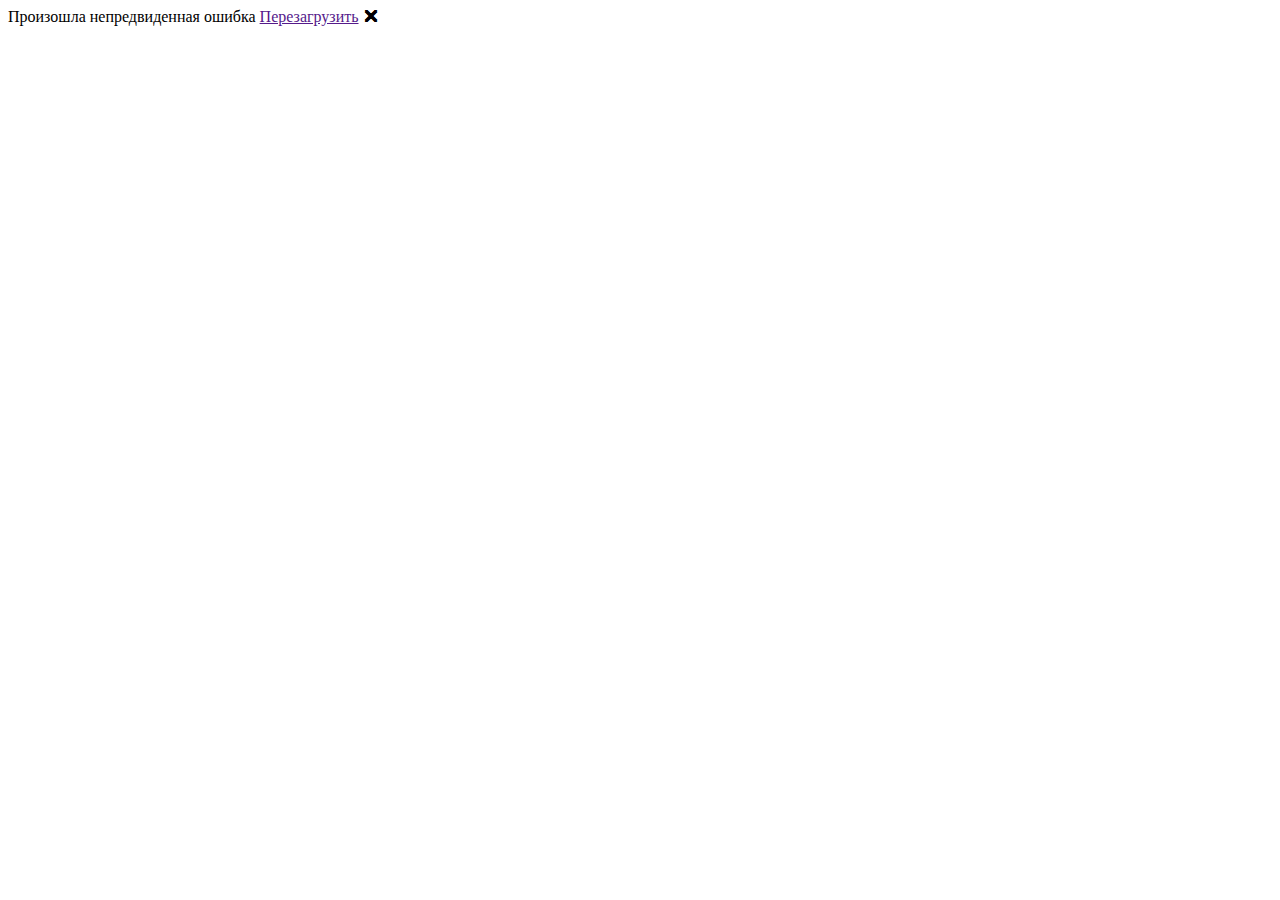
==== commit 972d89a2: "SEO" ====
--- a/ProPWAShop.Web/ProPWAShop.Web.Client/wwwroot/index.html
+++ b/ProPWAShop.Web/ProPWAShop.Web.Client/wwwroot/index.html
@@ -9,11 +9,11 @@
 
     <title>ProPWAShop</title>
 
-    <meta property="og:title" content="Купить семена овощей в Донецке ДНР.">
+    <meta property="og:title" content="Semky.ru. Купить семена овощей в Донецке ДНР это в семки ру">
     <meta property="og:site_name" content="Semky.ru">
     <meta property="og:type" content="website">
     <meta property="og:url" content="https://Semky.ru">
-    <meta property="og:description" content="Купить семена овощей в Донецке ДНР. Помидор, огурец, капуста,  бесплатная доставка, скидки. F1 Bejo, Манул, Гера">
+    <meta property="og:description" content="Semky.ru. Купить семена овощей в приложении сайт семки ру Донецке Макеевке ДНР. Помидор, огурец, капуста,  бесплатная доставка, скидки. F1 Bejo, Манул, Гера, Удобрения ">
     <meta property="og:image" content="https://Semky.ru/icon-1024.png">
 
     <base href="/" />
@@ -27,7 +27,7 @@
     <link href="_content/Blazored.Toast/blazored-toast.min.css" rel="stylesheet" />
 
     <link href="manifest.json" rel="manifest" />
-    <link rel="apple-touch-icon" sizes="512x512" href="icon-1024.png" />
+    <link rel="apple-touch-icon" sizes="180x180" href="icon-1024.png" />
 </head>
 
 <body>
@@ -41,8 +41,8 @@
     </app>
 
     <div id="blazor-error-ui">
-        An unhandled error has occurred.
-        <a href="" class="reload">Reload</a>
+        Произошла непредвиденная ошибка
+        <a href="" class="reload">Перезагрузить</a>
         <a class="dismiss">🗙</a>
     </div>
 
--- a/ProPWAShop.Web/ProPWAShop.Web.Client/wwwroot/css/loader.css
+++ b/ProPWAShop.Web/ProPWAShop.Web.Client/wwwroot/css/loader.css
@@ -12,10 +12,10 @@
     position: absolute;
     left: 50%;
     top: 50%;
-    width: 50px;
-    height: 50px;
+    width: 120px;
+    height: 120px;
     font-size: 0;
-    color: #00c9d0;
+    color: #1DD053;
     display: inline-block;
     margin: -25px 0 0 -25px;
     text-indent: -9999em;
@@ -25,17 +25,17 @@
 }
 
     .loader div {
-        background-color: #00c9d0;
+        background-color: #1DD053;
         display: inline-block;
         float: none;
         position: absolute;
         top: 0;
         left: 0;
-        width: 50px;
-        height: 50px;
+        width: 120px;
+        height: 120px;
         opacity: 0.5;
         border-radius: 50%;
-        -webkit-animation: ballPulseDouble 2s ease-in-out infinite;
+        -webkit-animation: ballPulseDouble 3s ease-in-out infinite;
         animation: ballPulseDouble 2s ease-in-out infinite;
     }
 
